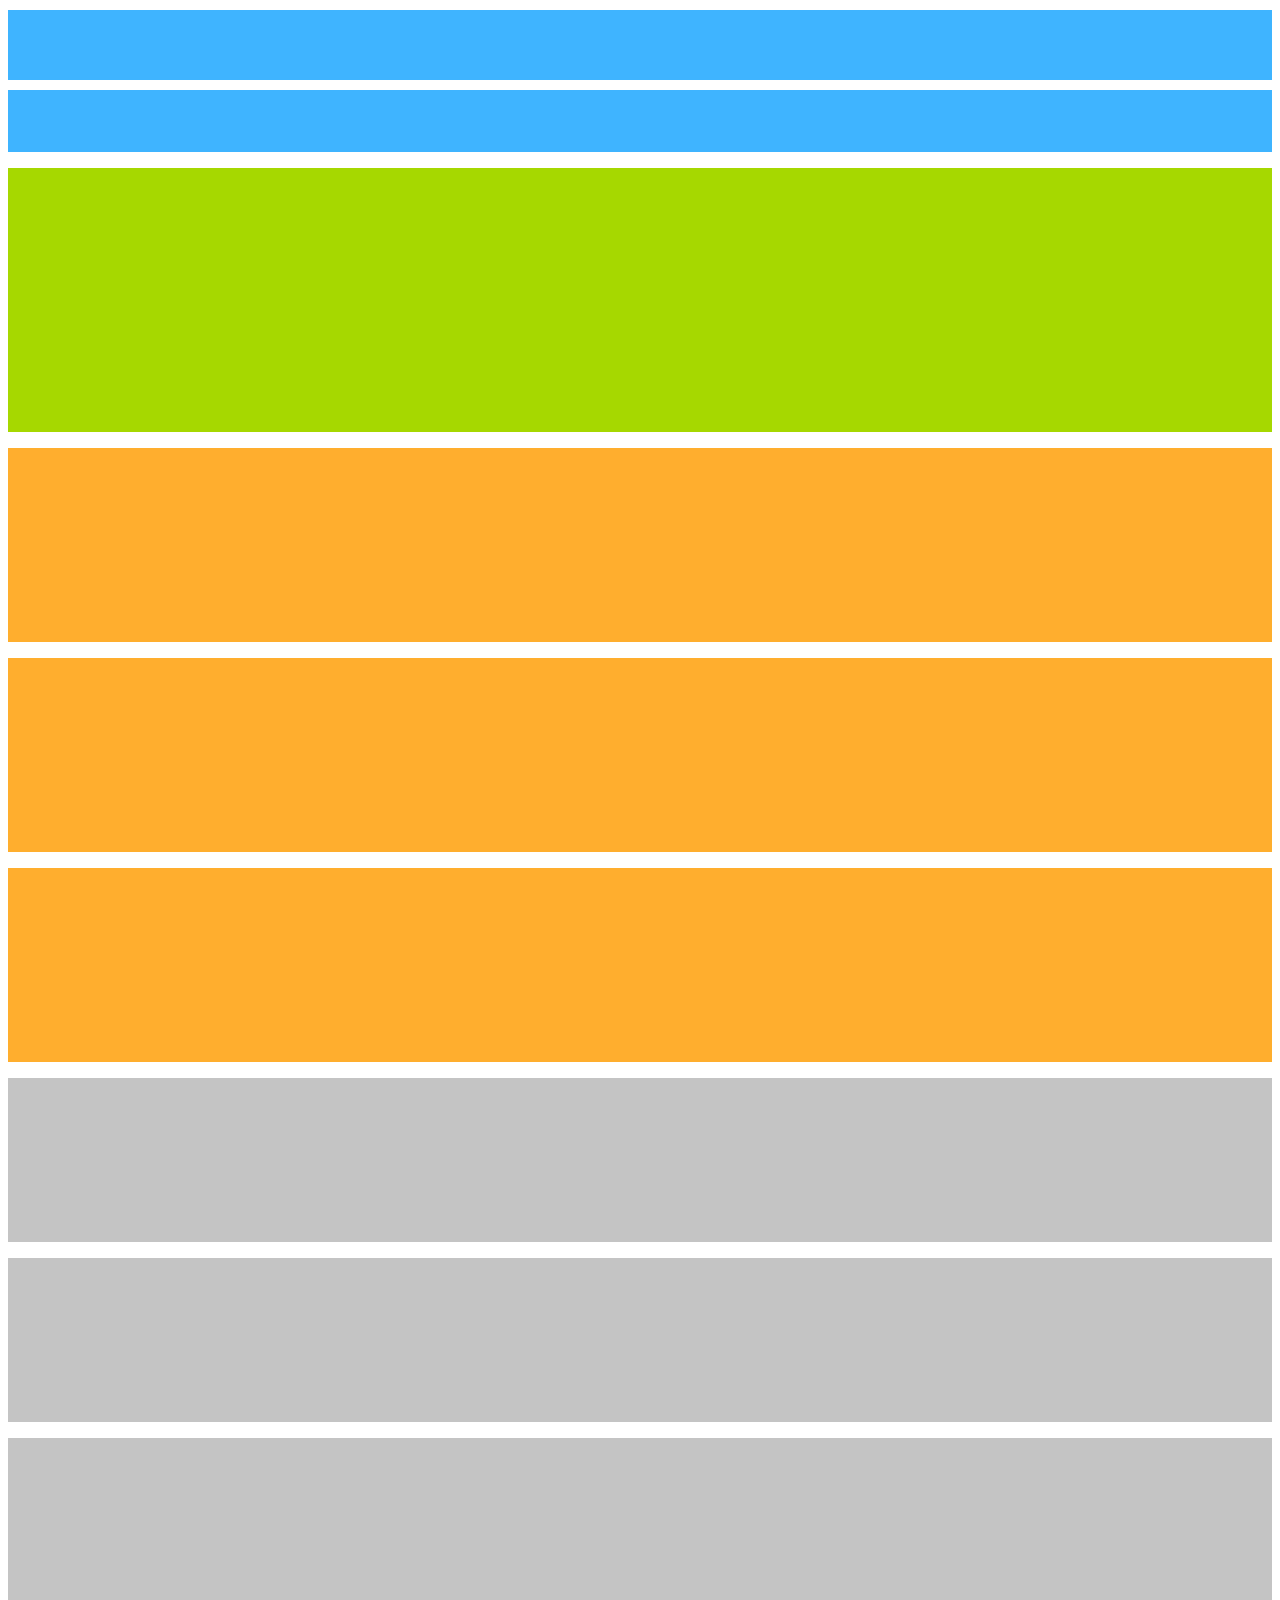
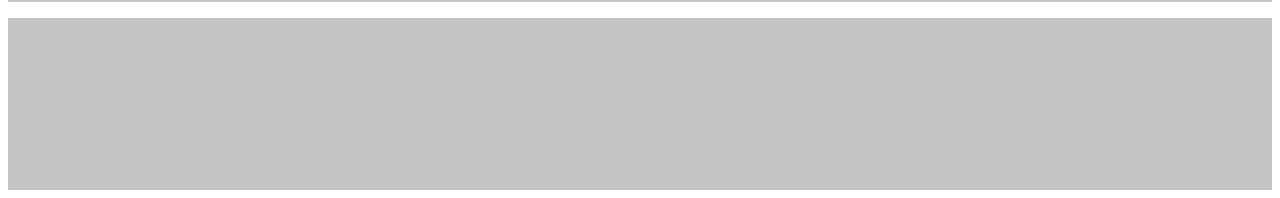
==== layout_1.html @ 8c4abeaf "finished layout 1" ====
<!DOCTYPE html>
<html>
    <head>
        <meta charset="utf-8" />
        <title>Layout 1</title>
        <meta name="viewport" content="width=device-width, initial-scale=1" />
        <link rel="stylesheet" href="css/bootstrap.min.css" />
        <link rel="stylesheet" href="styles.css" />

        <style>
            *{ outline: white 8px solid}

            /*colours*/
            .blue{
                background-color: #3FB4FF;
                height: 70px;
                margin-top:10px;
            }

            .green{
                background-color: #A6D800;
                
            }

            .orange{
                background-color: #FFAE2E;
                height: 200px;
            }

            .grey{
                background-color: #C4C4C4;
                height: 180px;
            }

            /*sm devices*/
            @media (min-width: 576px){
                .green{
                    height: 140px;
                }

                .orange{
                    height:210px;
                }
            }
            /*md devices*/
            @media (min-width: 768px){
                .green{
                    height: 210px;
                }

                .orange{
                    height: 140px;
                }

                .grey{
                    height:90px;
                }
            }
            /*lg devices*/
            @media (min-width: 992px){
                .green{
                    height: 280px;
                }

                .orange{
                    height:210px;
                }

                .grey{
                    height: 180px;
                }
            }
        </style>
    </head>
    <body>
        <div class = "container">
            <div class="row">
                <div class="col-mid-12 col-lg-6 blue"></div>
                <div class="col-mid-12 col-lg-6 blue"></div>
            </div>
            <div class="row">
                <div class="col-lg-12 green"></div>
            </div>
            <div class="row">
                <div class="col-mid-12 col-lg-4 orange"></div>
                <div class="col-mid-12 col-lg-4 orange"></div>
                <div class="col-mid-12 col-lg-4 orange"></div>
            </div>
            <div class = "row">
                <div class="d-none d-md-block col-mid-6 col-lg-3 grey"></div>
                <div class="d-none d-md-block col-mid-6 col-lg-3 grey"></div>
                <div class="d-none d-md-block col-mid-6 col-lg-3 grey"></div>
                <div class="d-none d-md-block col-mid-6 col-lg-3 grey"></div>
            </div>
        </div>
    </body>
</html>
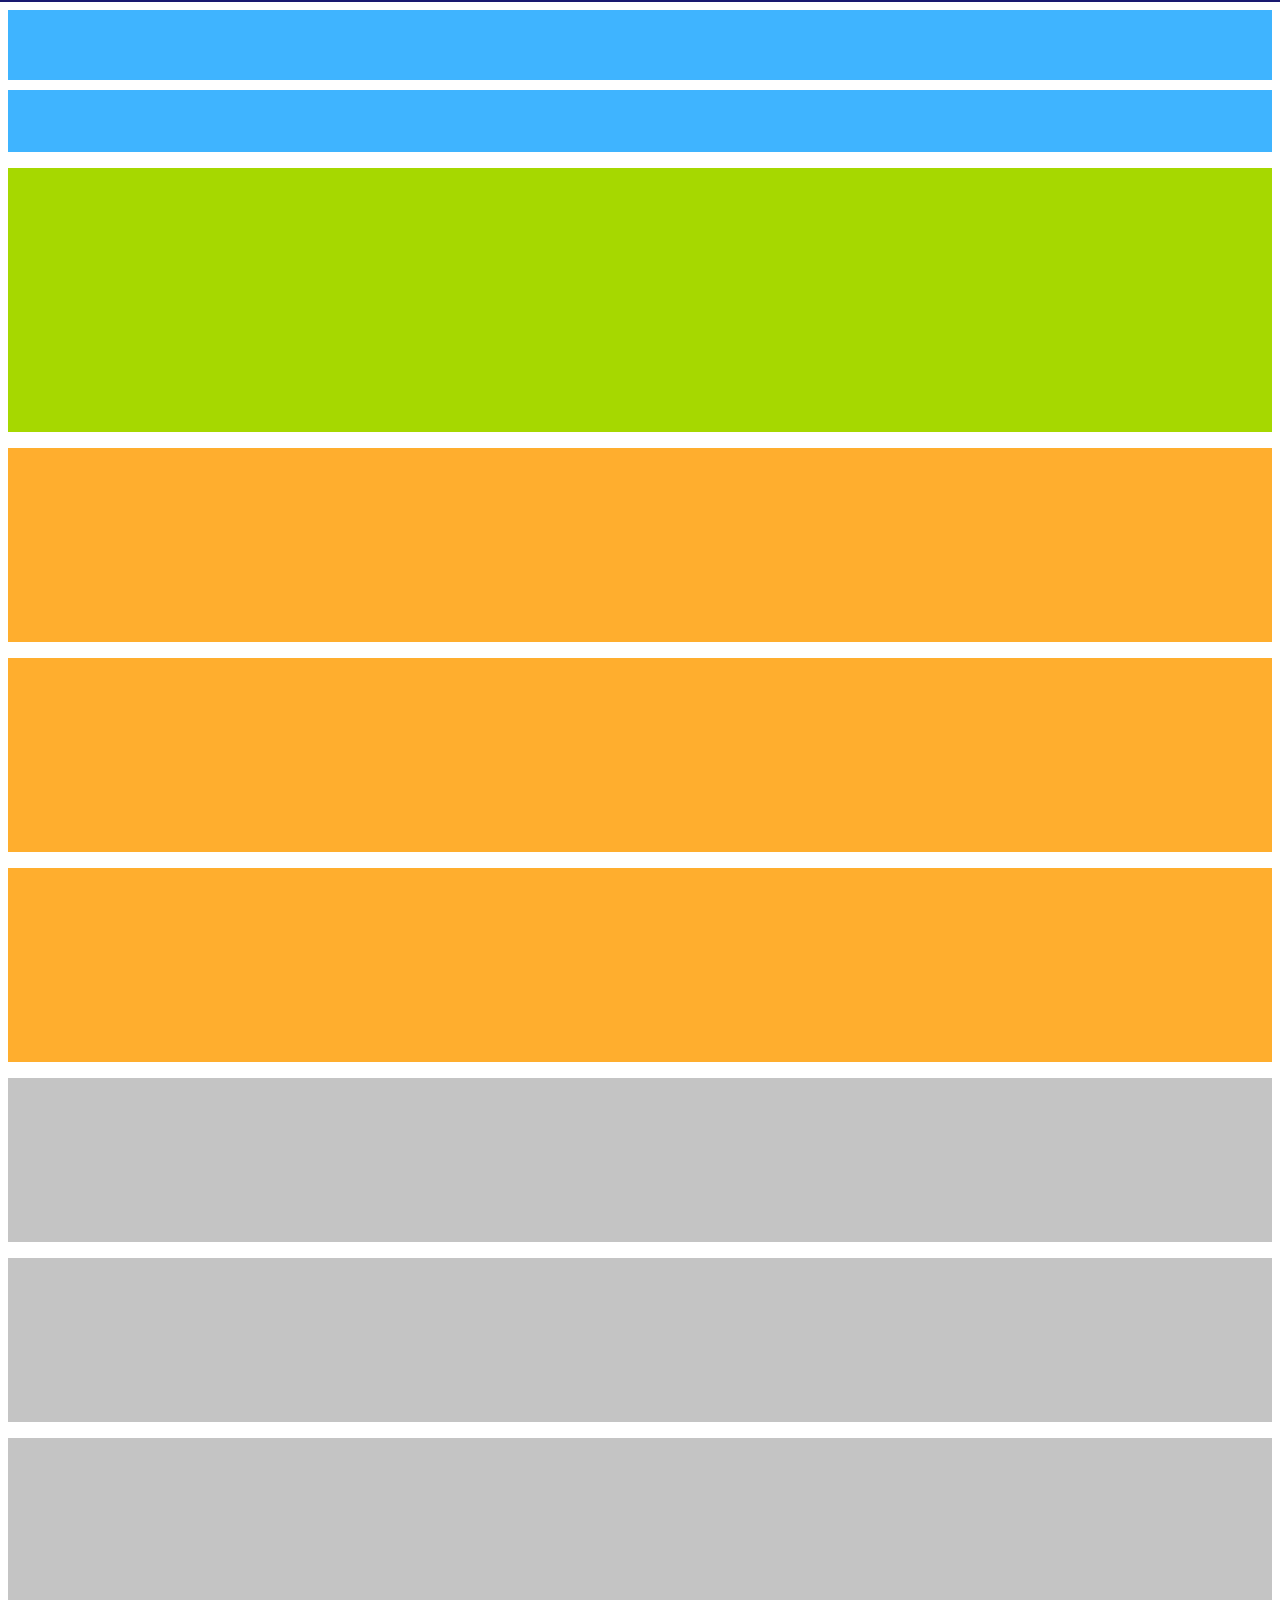
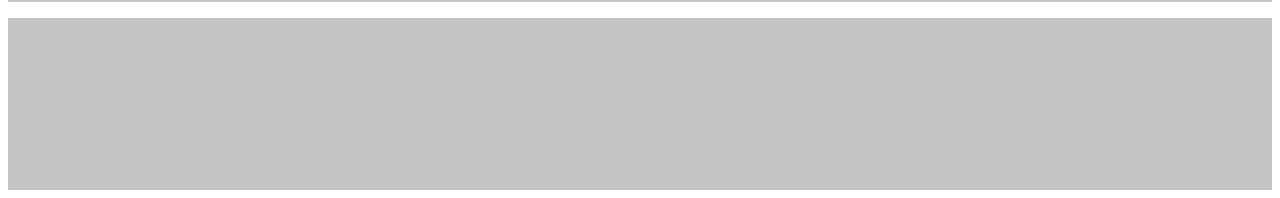
==== commit 61575747: "added bgs" ====
--- a/layout_1.html
+++ b/layout_1.html
@@ -32,8 +32,17 @@
                 height: 180px;
             }
 
+            /* xs devices */
+            body { 
+                background-color:darkred;
+            }
+
             /*sm devices*/
             @media (min-width: 576px){
+                body{
+                    background-color: darkorange;
+                }
+
                 .green{
                     height: 140px;
                 }
@@ -44,6 +53,10 @@
             }
             /*md devices*/
             @media (min-width: 768px){
+                body{
+                    background-color: gold;
+                }
+
                 .green{
                     height: 210px;
                 }
@@ -53,11 +66,15 @@
                 }
 
                 .grey{
-                    height:90px;
+                    height:60px;
                 }
             }
             /*lg devices*/
             @media (min-width: 992px){
+                body{
+                    background-color:darkgreen;
+                }
+
                 .green{
                     height: 280px;
                 }
@@ -70,16 +87,24 @@
                     height: 180px;
                 }
             }
+            /*xl devices*/
+            @media (min-width: 1200px) {
+                body{
+                    background-color: midnightblue;
+                }
+            }
         </style>
     </head>
     <body>
         <div class = "container">
             <div class="row">
-                <div class="col-mid-12 col-lg-6 blue"></div>
-                <div class="col-mid-12 col-lg-6 blue"></div>
+                <div class="col-12 col-lg-6 blue"></div>
+                <div class="col-12 col-lg-6 blue"></div>
             </div>
             <div class="row">
-                <div class="col-lg-12 green"></div>
+                <div class="col-12 green"></div>
+                <!--Note: if stays the same across sizes, 
+                    no need to define the size, as seen in solution-->
             </div>
             <div class="row">
                 <div class="col-mid-12 col-lg-4 orange"></div>
@@ -91,6 +116,9 @@
                 <div class="d-none d-md-block col-mid-6 col-lg-3 grey"></div>
                 <div class="d-none d-md-block col-mid-6 col-lg-3 grey"></div>
                 <div class="d-none d-md-block col-mid-6 col-lg-3 grey"></div>
+                <!--Although I verified that it looks the same as the solution,
+                for some reason they just dont line up in a grid at md sizefor me
+                and I have no clue why. lg works fine but not md-->
             </div>
         </div>
     </body>
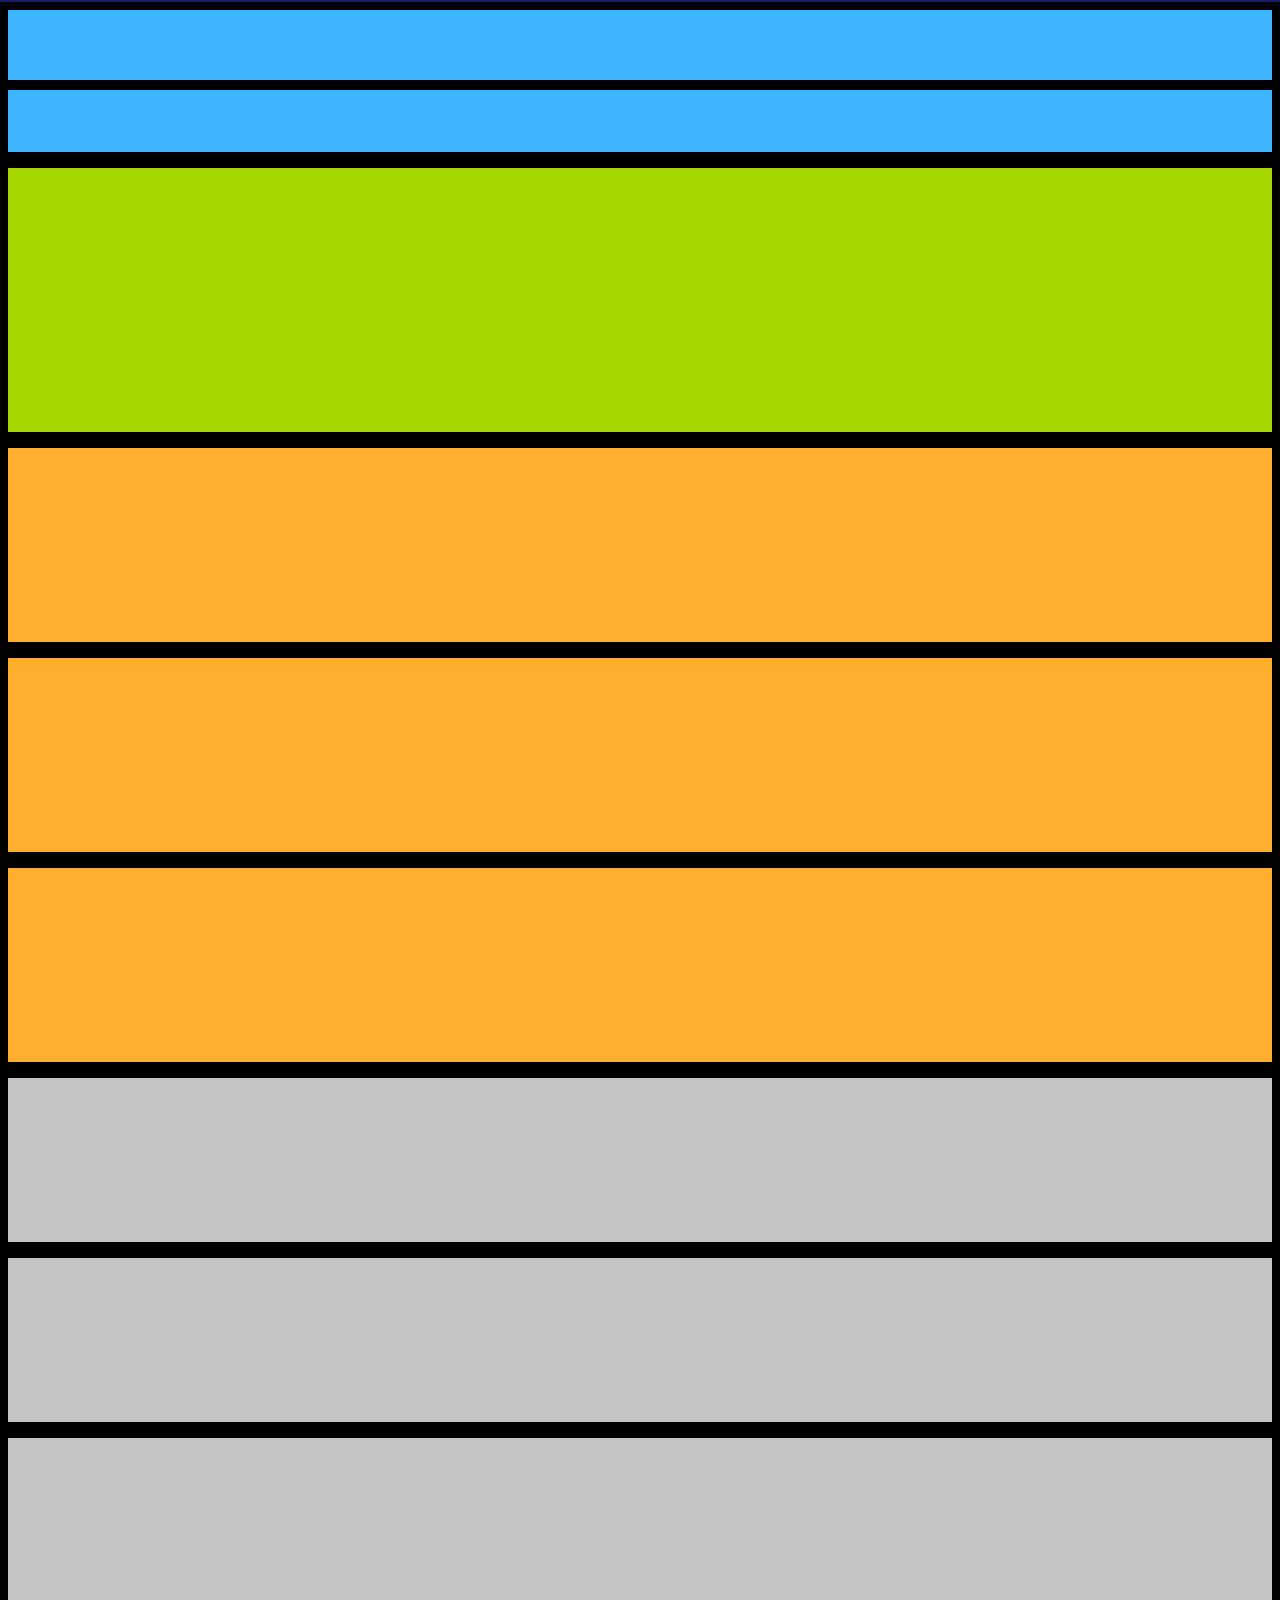
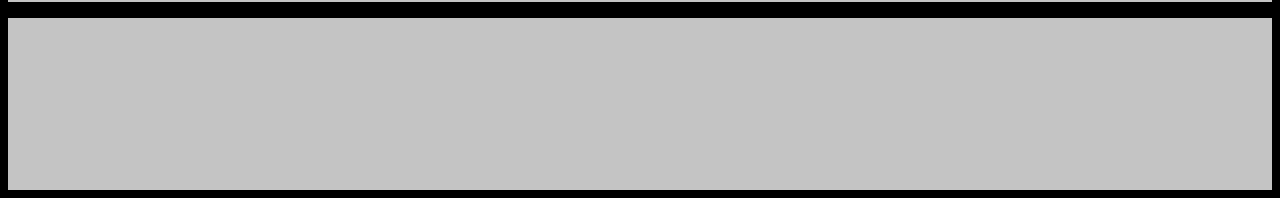
==== commit 7afcebbe: "FIXED MD GREY" ====
--- a/layout_1.html
+++ b/layout_1.html
@@ -5,10 +5,9 @@
         <title>Layout 1</title>
         <meta name="viewport" content="width=device-width, initial-scale=1" />
         <link rel="stylesheet" href="css/bootstrap.min.css" />
-        <link rel="stylesheet" href="styles.css" />
 
         <style>
-            *{ outline: white 8px solid}
+            *{ outline: black 8px solid}
 
             /*colours*/
             .blue{
@@ -29,7 +28,7 @@
 
             .grey{
                 background-color: #C4C4C4;
-                height: 180px;
+                height: 60px;
             }
 
             /* xs devices */
@@ -65,9 +64,6 @@
                     height: 140px;
                 }
 
-                .grey{
-                    height:60px;
-                }
             }
             /*lg devices*/
             @media (min-width: 992px){
@@ -107,18 +103,15 @@
                     no need to define the size, as seen in solution-->
             </div>
             <div class="row">
-                <div class="col-mid-12 col-lg-4 orange"></div>
-                <div class="col-mid-12 col-lg-4 orange"></div>
-                <div class="col-mid-12 col-lg-4 orange"></div>
+                <div class="col-md-12 col-lg-4 orange"></div>
+                <div class="col-md-12 col-lg-4 orange"></div>
+                <div class="col-md-12 col-lg-4 orange"></div>
             </div>
             <div class = "row">
-                <div class="d-none d-md-block col-mid-6 col-lg-3 grey"></div>
-                <div class="d-none d-md-block col-mid-6 col-lg-3 grey"></div>
-                <div class="d-none d-md-block col-mid-6 col-lg-3 grey"></div>
-                <div class="d-none d-md-block col-mid-6 col-lg-3 grey"></div>
-                <!--Although I verified that it looks the same as the solution,
-                for some reason they just dont line up in a grid at md sizefor me
-                and I have no clue why. lg works fine but not md-->
+                <div class="d-none d-md-block col-md-6 col-lg-3 grey"></div>
+                <div class="d-none d-md-block col-md-6 col-lg-3 grey"></div>
+                <div class="d-none d-md-block col-md-6 col-lg-3 grey"></div>
+                <div class="d-none d-md-block col-md-6 col-lg-3 grey"></div>
             </div>
         </div>
     </body>
